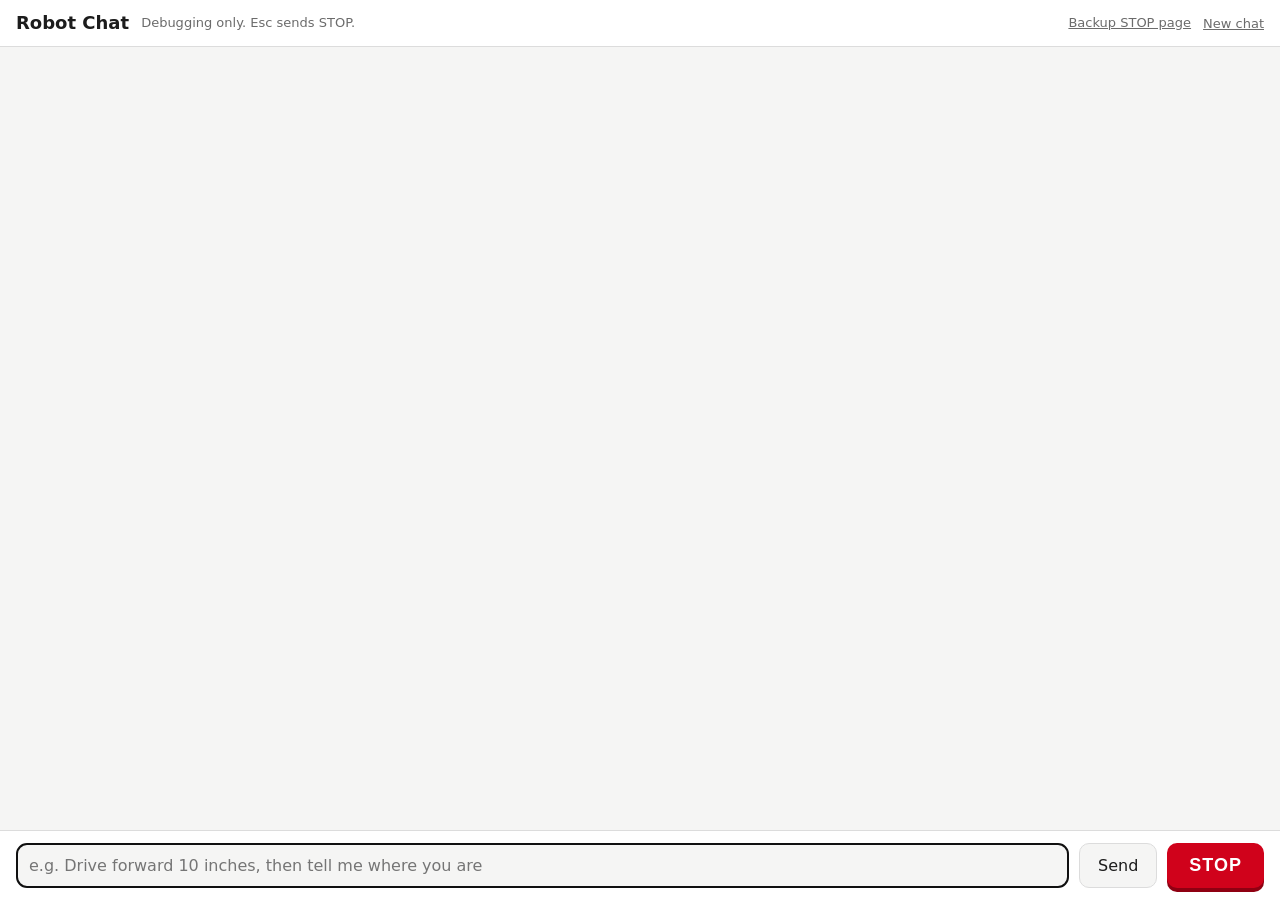
==== bridge/web/index.html @ d2b5e0d2 "Add web chat app for the LLM bridge Move the agent loop into agent/loop.py so the terminal app and a" ====
<!doctype html>
<!--
  Robot chat page. Talks only to the web app (app.py) that served it:
    POST /api/chat   send a message, get the reply + the tools that ran
    POST /api/stop   STOP button, goes straight to the robot (no LLM)
    POST /api/reset  "New chat"
  Tool results are shown as raw JSON on purpose, so when the real robot
  tools return different fields, this page needs no changes.
-->
<html lang="en">
<head>
<meta charset="utf-8">
<meta name="viewport" content="width=device-width, initial-scale=1">
<title>Robot Chat</title>
<style>
  :root {
    --bg: #f5f5f4; --panel: #ffffff; --fg: #1c1c1c; --muted: #6b6b6b; --border: #dcdcdc;
    --user: #1f5fbf; --user-fg: #ffffff; --tool: #f0f0ee; --err: #b00020;
    --stop: #d0021b; --stop-press: #8f0012;
  }
  @media (prefers-color-scheme: dark) {
    :root:not([data-theme="light"]) {
      --bg: #141414; --panel: #1e1e1e; --fg: #ececec; --muted: #9a9a9a; --border: #333;
      --user: #3b7be0; --tool: #262626; --err: #ff6b7f;
    }
  }
  :root[data-theme="dark"] {
    --bg: #141414; --panel: #1e1e1e; --fg: #ececec; --muted: #9a9a9a; --border: #333;
    --user: #3b7be0; --tool: #262626; --err: #ff6b7f;
  }
  * { box-sizing: border-box; }
  html, body { height: 100%; margin: 0; }
  body { display: flex; flex-direction: column; background: var(--bg); color: var(--fg);
         font: 16px/1.45 system-ui, -apple-system, "Segoe UI", sans-serif; }

  header { display: flex; align-items: center; gap: 12px; padding: 10px 16px;
           border-bottom: 1px solid var(--border); background: var(--panel); }
  header h1 { font-size: 18px; margin: 0; }
  header .meta { color: var(--muted); font-size: 13px; flex: 1; min-width: 0;
                 overflow: hidden; text-overflow: ellipsis; white-space: nowrap; }
  header a, header button.link { color: var(--muted); font-size: 13px; background: none; border: none;
                                 cursor: pointer; padding: 0; text-decoration: underline; font-family: inherit; }

  #log { flex: 1; overflow-y: auto; padding: 16px; display: flex; flex-direction: column; gap: 12px; }
  .msg { max-width: min(720px, 90%); padding: 10px 14px; border-radius: 12px; white-space: pre-wrap;
         overflow-wrap: anywhere; }
  .user { align-self: flex-end; background: var(--user); color: var(--user-fg); }
  .bot { align-self: flex-start; background: var(--panel); border: 1px solid var(--border); }
  .err { align-self: center; color: var(--err); font-size: 14px; }
  .note { align-self: center; color: var(--muted); font-size: 14px; }
  .tools { align-self: flex-start; max-width: min(720px, 90%); display: flex; flex-direction: column; gap: 4px; }
  details { background: var(--tool); border-radius: 8px; padding: 6px 10px; font-size: 14px; }
  summary { cursor: pointer; font-family: ui-monospace, Menlo, Consolas, monospace; }
  summary .bad { color: var(--err); }
  pre { margin: 6px 0 0; white-space: pre-wrap; overflow-wrap: anywhere; font-size: 13px; }
  .thinking { align-self: flex-start; color: var(--muted); font-style: italic; }

  footer { display: flex; gap: 10px; padding: 12px 16px; border-top: 1px solid var(--border);
           background: var(--panel); align-items: stretch; }
  #input { flex: 1; min-width: 0; resize: none; padding: 10px 12px; font: inherit; color: var(--fg);
           background: var(--bg); border: 1px solid var(--border); border-radius: 10px; }
  #send { padding: 0 18px; font: inherit; border-radius: 10px; border: 1px solid var(--border);
          background: var(--bg); color: var(--fg); cursor: pointer; }
  #send:disabled { opacity: .5; cursor: default; }
  #stop { padding: 0 22px; border: none; border-radius: 10px; background: var(--stop); color: #fff;
          font-weight: 800; font-size: 18px; letter-spacing: 1px; cursor: pointer;
          box-shadow: 0 4px 0 var(--stop-press); }
  #stop:active { transform: translateY(3px); box-shadow: 0 1px 0 var(--stop-press); }

  @media (max-width: 520px) {
    footer { flex-wrap: wrap; }
    #input { flex-basis: 100%; }
    #send, #stop { flex: 1; padding: 12px; }
  }
</style>
</head>
<body>
  <header>
    <h1>Robot Chat</h1>
    <span class="meta" id="meta">Debugging only. Esc sends STOP.</span>
    <a id="backup-stop" href="#" target="_blank" rel="noopener">Backup STOP page</a>
    <button class="link" id="new-chat" type="button">New chat</button>
  </header>

  <main id="log" aria-live="polite"></main>

  <footer>
    <textarea id="input" rows="1" placeholder="e.g. Drive forward 10 inches, then tell me where you are"></textarea>
    <button id="send" type="button">Send</button>
    <button id="stop" type="button">STOP</button>
  </footer>

<script>
  const log = document.getElementById("log");
  const input = document.getElementById("input");
  const sendBtn = document.getElementById("send");

  // One conversation per tab. sessionStorage survives a reload of this tab
  // but not a new tab; guarded because storage can be blocked.
  function makeId() { return Math.random().toString(36).slice(2) + Date.now().toString(36); }
  let sessionId;
  try { sessionId = sessionStorage.getItem("sessionId") || makeId(); sessionStorage.setItem("sessionId", sessionId); }
  catch { sessionId = makeId(); }

  function add(cls, text) {
    const el = document.createElement("div");
    el.className = cls;
    el.textContent = text;
    log.appendChild(el);
    log.scrollTop = log.scrollHeight;
    return el;
  }

  // Each tool call becomes a collapsible line: name(args) -> ok/error,
  // with the full JSON result inside.
  function addTools(calls) {
    if (!calls.length) return;
    const box = document.createElement("div");
    box.className = "tools";
    for (const c of calls) {
      const d = document.createElement("details");
      const s = document.createElement("summary");
      s.textContent = `${c.name}(${JSON.stringify(c.args)}) → `;
      const status = document.createElement("span");
      status.textContent = c.result.ok ? "ok" : "error";
      if (!c.result.ok) status.className = "bad";
      s.appendChild(status);
      const pre = document.createElement("pre");
      pre.textContent = JSON.stringify(c.result, null, 2);
      d.append(s, pre);
      box.appendChild(d);
    }
    log.appendChild(box);
  }

  async function post(path, body) {
    const r = await fetch(path, { method: "POST", headers: { "Content-Type": "application/json" },
                                  body: JSON.stringify(body || {}) });
    const data = await r.json().catch(() => ({}));
    if (!r.ok) throw new Error(data.detail || `HTTP ${r.status}`);
    return data;
  }

  async function send() {
    const text = input.value.trim();
    if (!text || sendBtn.disabled) return;
    input.value = "";
    add("msg user", text);
    sendBtn.disabled = true;
    const thinking = add("thinking", "thinking…");
    try {
      const data = await post("/api/chat", { session_id: sessionId, message: text });
      thinking.remove();
      addTools(data.tool_calls);
      add("msg bot", data.reply || "(no reply)");
    } catch (e) {
      thinking.remove();
      add("err", "Error: " + e.message);
    } finally {
      sendBtn.disabled = false;
      input.focus();
      log.scrollTop = log.scrollHeight;
    }
  }

  async function stop() {
    try {
      await post("/api/stop");
      add("note", "STOP sent at " + new Date().toLocaleTimeString());
    } catch (e) {
      add("err", "STOP FAILED: " + e.message + ". Use the backup STOP page or the physical stop.");
    }
  }

  async function newChat() {
    try { await post("/api/reset", { session_id: sessionId }); } catch {}
    log.innerHTML = "";
    add("note", "New conversation.");
  }

  sendBtn.addEventListener("click", send);
  document.getElementById("stop").addEventListener("click", stop);
  document.getElementById("new-chat").addEventListener("click", newChat);
  input.addEventListener("keydown", (e) => {
    // Enter sends, Shift+Enter makes a new line.
    if (e.key === "Enter" && !e.shiftKey) { e.preventDefault(); send(); }
  });
  document.addEventListener("keydown", (e) => { if (e.key === "Escape") stop(); });

  fetch("/api/config").then(r => r.json()).then(c => {
    document.getElementById("meta").textContent = `Model: ${c.model} · Debugging only. Esc sends STOP.`;
    document.getElementById("backup-stop").href = c.stop_page;
  }).catch(() => {});

  input.focus();
</script>
</body>
</html>
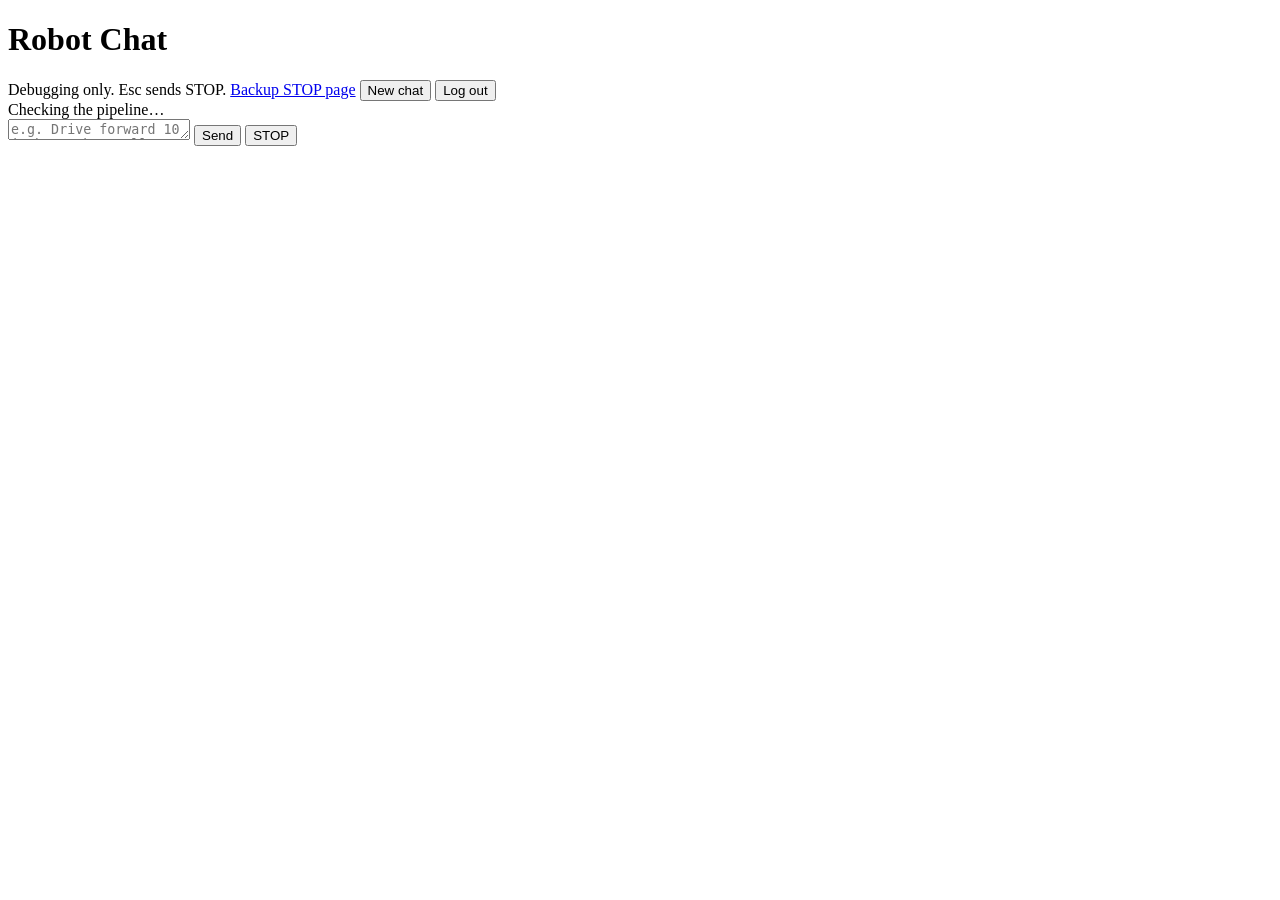
==== commit 739af22e: "Harden the LLM bridge and add pipeline health checks Web chat: team-password login (HttpOnly, SameSi" ====
--- a/bridge/web/index.html
+++ b/bridge/web/index.html
@@ -1,198 +1,41 @@
 <!doctype html>
 <!--
   Robot chat page. Talks only to the web app (app.py) that served it:
-    POST /api/chat   send a message, get the reply + the tools that ran
-    POST /api/stop   STOP button, goes straight to the robot (no LLM)
-    POST /api/reset  "New chat"
+    GET  /api/health  status lights: every hop from the laptop to the robot
+    POST /api/chat    send a message, get the reply + the tools that ran
+    POST /api/stop    STOP button, goes straight to the robot (no LLM)
+    POST /api/reset   "New chat"
+    POST /api/logout  "Log out"
   Tool results are shown as raw JSON on purpose, so when the real robot
   tools return different fields, this page needs no changes.
+  Script and styles live in static/ because the app's Content-Security-
+  Policy blocks inline code.
 -->
 <html lang="en">
 <head>
 <meta charset="utf-8">
 <meta name="viewport" content="width=device-width, initial-scale=1">
 <title>Robot Chat</title>
-<style>
-  :root {
-    --bg: #f5f5f4; --panel: #ffffff; --fg: #1c1c1c; --muted: #6b6b6b; --border: #dcdcdc;
-    --user: #1f5fbf; --user-fg: #ffffff; --tool: #f0f0ee; --err: #b00020;
-    --stop: #d0021b; --stop-press: #8f0012;
-  }
-  @media (prefers-color-scheme: dark) {
-    :root:not([data-theme="light"]) {
-      --bg: #141414; --panel: #1e1e1e; --fg: #ececec; --muted: #9a9a9a; --border: #333;
-      --user: #3b7be0; --tool: #262626; --err: #ff6b7f;
-    }
-  }
-  :root[data-theme="dark"] {
-    --bg: #141414; --panel: #1e1e1e; --fg: #ececec; --muted: #9a9a9a; --border: #333;
-    --user: #3b7be0; --tool: #262626; --err: #ff6b7f;
-  }
-  * { box-sizing: border-box; }
-  html, body { height: 100%; margin: 0; }
-  body { display: flex; flex-direction: column; background: var(--bg); color: var(--fg);
-         font: 16px/1.45 system-ui, -apple-system, "Segoe UI", sans-serif; }
-
-  header { display: flex; align-items: center; gap: 12px; padding: 10px 16px;
-           border-bottom: 1px solid var(--border); background: var(--panel); }
-  header h1 { font-size: 18px; margin: 0; }
-  header .meta { color: var(--muted); font-size: 13px; flex: 1; min-width: 0;
-                 overflow: hidden; text-overflow: ellipsis; white-space: nowrap; }
-  header a, header button.link { color: var(--muted); font-size: 13px; background: none; border: none;
-                                 cursor: pointer; padding: 0; text-decoration: underline; font-family: inherit; }
-
-  #log { flex: 1; overflow-y: auto; padding: 16px; display: flex; flex-direction: column; gap: 12px; }
-  .msg { max-width: min(720px, 90%); padding: 10px 14px; border-radius: 12px; white-space: pre-wrap;
-         overflow-wrap: anywhere; }
-  .user { align-self: flex-end; background: var(--user); color: var(--user-fg); }
-  .bot { align-self: flex-start; background: var(--panel); border: 1px solid var(--border); }
-  .err { align-self: center; color: var(--err); font-size: 14px; }
-  .note { align-self: center; color: var(--muted); font-size: 14px; }
-  .tools { align-self: flex-start; max-width: min(720px, 90%); display: flex; flex-direction: column; gap: 4px; }
-  details { background: var(--tool); border-radius: 8px; padding: 6px 10px; font-size: 14px; }
-  summary { cursor: pointer; font-family: ui-monospace, Menlo, Consolas, monospace; }
-  summary .bad { color: var(--err); }
-  pre { margin: 6px 0 0; white-space: pre-wrap; overflow-wrap: anywhere; font-size: 13px; }
-  .thinking { align-self: flex-start; color: var(--muted); font-style: italic; }
-
-  footer { display: flex; gap: 10px; padding: 12px 16px; border-top: 1px solid var(--border);
-           background: var(--panel); align-items: stretch; }
-  #input { flex: 1; min-width: 0; resize: none; padding: 10px 12px; font: inherit; color: var(--fg);
-           background: var(--bg); border: 1px solid var(--border); border-radius: 10px; }
-  #send { padding: 0 18px; font: inherit; border-radius: 10px; border: 1px solid var(--border);
-          background: var(--bg); color: var(--fg); cursor: pointer; }
-  #send:disabled { opacity: .5; cursor: default; }
-  #stop { padding: 0 22px; border: none; border-radius: 10px; background: var(--stop); color: #fff;
-          font-weight: 800; font-size: 18px; letter-spacing: 1px; cursor: pointer;
-          box-shadow: 0 4px 0 var(--stop-press); }
-  #stop:active { transform: translateY(3px); box-shadow: 0 1px 0 var(--stop-press); }
-
-  @media (max-width: 520px) {
-    footer { flex-wrap: wrap; }
-    #input { flex-basis: 100%; }
-    #send, #stop { flex: 1; padding: 12px; }
-  }
-</style>
+<link rel="stylesheet" href="/static/app.css">
 </head>
 <body>
   <header>
     <h1>Robot Chat</h1>
     <span class="meta" id="meta">Debugging only. Esc sends STOP.</span>
-    <a id="backup-stop" href="#" target="_blank" rel="noopener">Backup STOP page</a>
+    <a id="backup-stop" href="#" target="_blank" rel="noopener noreferrer">Backup STOP page</a>
     <button class="link" id="new-chat" type="button">New chat</button>
+    <button class="link" id="logout" type="button">Log out</button>
   </header>
+  <div id="health" aria-live="polite">Checking the pipeline…</div>
 
   <main id="log" aria-live="polite"></main>
 
   <footer>
-    <textarea id="input" rows="1" placeholder="e.g. Drive forward 10 inches, then tell me where you are"></textarea>
+    <textarea id="input" rows="1" maxlength="2000" placeholder="e.g. Drive forward 10 inches, then tell me where you are"></textarea>
     <button id="send" type="button">Send</button>
     <button id="stop" type="button">STOP</button>
   </footer>
 
-<script>
-  const log = document.getElementById("log");
-  const input = document.getElementById("input");
-  const sendBtn = document.getElementById("send");
-
-  // One conversation per tab. sessionStorage survives a reload of this tab
-  // but not a new tab; guarded because storage can be blocked.
-  function makeId() { return Math.random().toString(36).slice(2) + Date.now().toString(36); }
-  let sessionId;
-  try { sessionId = sessionStorage.getItem("sessionId") || makeId(); sessionStorage.setItem("sessionId", sessionId); }
-  catch { sessionId = makeId(); }
-
-  function add(cls, text) {
-    const el = document.createElement("div");
-    el.className = cls;
-    el.textContent = text;
-    log.appendChild(el);
-    log.scrollTop = log.scrollHeight;
-    return el;
-  }
-
-  // Each tool call becomes a collapsible line: name(args) -> ok/error,
-  // with the full JSON result inside.
-  function addTools(calls) {
-    if (!calls.length) return;
-    const box = document.createElement("div");
-    box.className = "tools";
-    for (const c of calls) {
-      const d = document.createElement("details");
-      const s = document.createElement("summary");
-      s.textContent = `${c.name}(${JSON.stringify(c.args)}) → `;
-      const status = document.createElement("span");
-      status.textContent = c.result.ok ? "ok" : "error";
-      if (!c.result.ok) status.className = "bad";
-      s.appendChild(status);
-      const pre = document.createElement("pre");
-      pre.textContent = JSON.stringify(c.result, null, 2);
-      d.append(s, pre);
-      box.appendChild(d);
-    }
-    log.appendChild(box);
-  }
-
-  async function post(path, body) {
-    const r = await fetch(path, { method: "POST", headers: { "Content-Type": "application/json" },
-                                  body: JSON.stringify(body || {}) });
-    const data = await r.json().catch(() => ({}));
-    if (!r.ok) throw new Error(data.detail || `HTTP ${r.status}`);
-    return data;
-  }
-
-  async function send() {
-    const text = input.value.trim();
-    if (!text || sendBtn.disabled) return;
-    input.value = "";
-    add("msg user", text);
-    sendBtn.disabled = true;
-    const thinking = add("thinking", "thinking…");
-    try {
-      const data = await post("/api/chat", { session_id: sessionId, message: text });
-      thinking.remove();
-      addTools(data.tool_calls);
-      add("msg bot", data.reply || "(no reply)");
-    } catch (e) {
-      thinking.remove();
-      add("err", "Error: " + e.message);
-    } finally {
-      sendBtn.disabled = false;
-      input.focus();
-      log.scrollTop = log.scrollHeight;
-    }
-  }
-
-  async function stop() {
-    try {
-      await post("/api/stop");
-      add("note", "STOP sent at " + new Date().toLocaleTimeString());
-    } catch (e) {
-      add("err", "STOP FAILED: " + e.message + ". Use the backup STOP page or the physical stop.");
-    }
-  }
-
-  async function newChat() {
-    try { await post("/api/reset", { session_id: sessionId }); } catch {}
-    log.innerHTML = "";
-    add("note", "New conversation.");
-  }
-
-  sendBtn.addEventListener("click", send);
-  document.getElementById("stop").addEventListener("click", stop);
-  document.getElementById("new-chat").addEventListener("click", newChat);
-  input.addEventListener("keydown", (e) => {
-    // Enter sends, Shift+Enter makes a new line.
-    if (e.key === "Enter" && !e.shiftKey) { e.preventDefault(); send(); }
-  });
-  document.addEventListener("keydown", (e) => { if (e.key === "Escape") stop(); });
-
-  fetch("/api/config").then(r => r.json()).then(c => {
-    document.getElementById("meta").textContent = `Model: ${c.model} · Debugging only. Esc sends STOP.`;
-    document.getElementById("backup-stop").href = c.stop_page;
-  }).catch(() => {});
-
-  input.focus();
-</script>
+<script src="/static/app.js"></script>
 </body>
 </html>
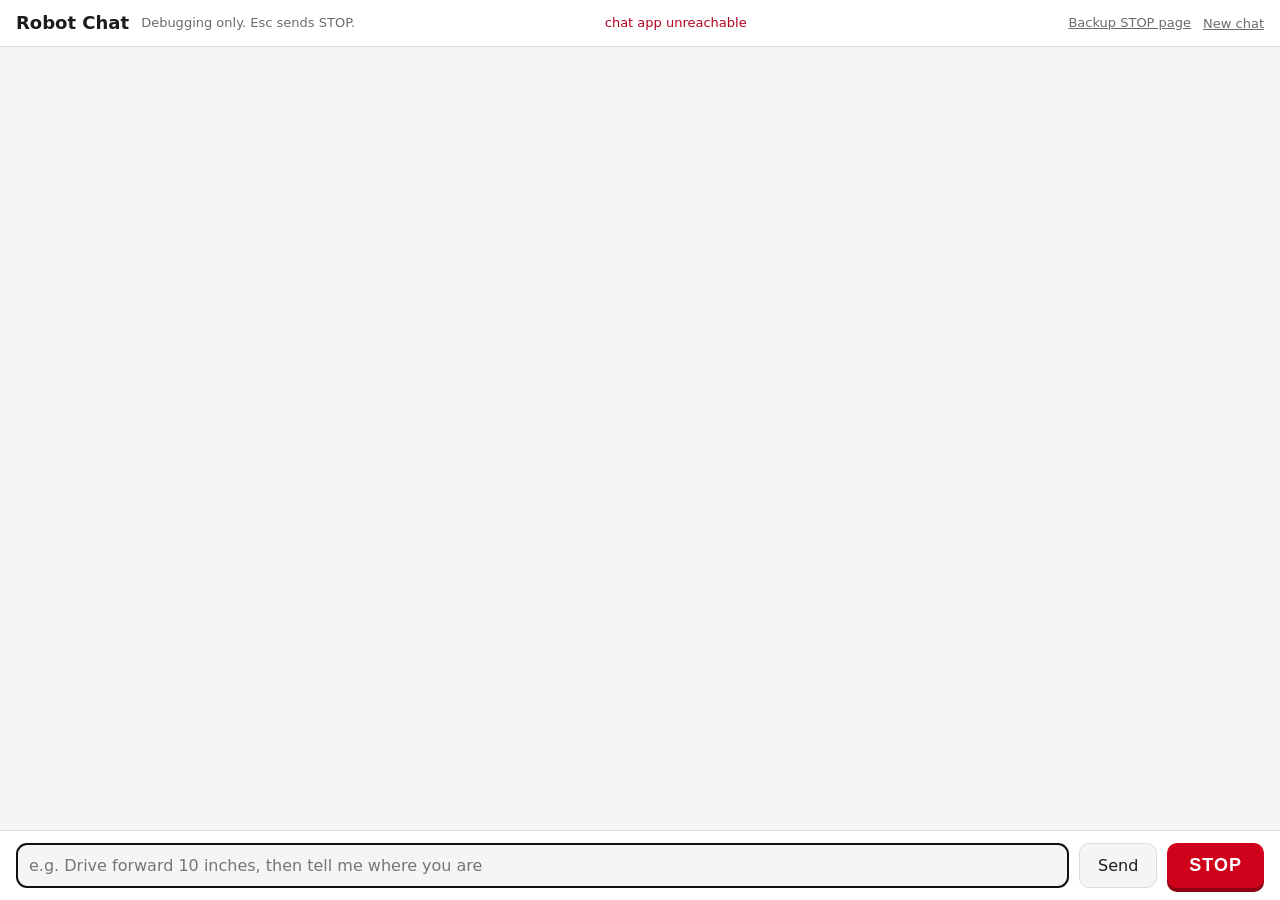
==== commit e2def5da: "feat(bridge): real robot tools over the brain serial link Replace the mock server tools with tools t" ====
--- a/bridge/web/index.html
+++ b/bridge/web/index.html
@@ -1,41 +1,219 @@
 <!doctype html>
 <!--
   Robot chat page. Talks only to the web app (app.py) that served it:
-    GET  /api/health  status lights: every hop from the laptop to the robot
-    POST /api/chat    send a message, get the reply + the tools that ran
-    POST /api/stop    STOP button, goes straight to the robot (no LLM)
-    POST /api/reset   "New chat"
-    POST /api/logout  "Log out"
+    POST /api/chat   send a message, get the reply + the tools that ran
+    POST /api/stop   STOP button, goes straight to the robot (no LLM)
+    POST /api/reset  "New chat"
   Tool results are shown as raw JSON on purpose, so when the real robot
   tools return different fields, this page needs no changes.
-  Script and styles live in static/ because the app's Content-Security-
-  Policy blocks inline code.
 -->
 <html lang="en">
 <head>
 <meta charset="utf-8">
 <meta name="viewport" content="width=device-width, initial-scale=1">
 <title>Robot Chat</title>
-<link rel="stylesheet" href="/static/app.css">
+<style>
+  :root {
+    --bg: #f5f5f4; --panel: #ffffff; --fg: #1c1c1c; --muted: #6b6b6b; --border: #dcdcdc;
+    --user: #1f5fbf; --user-fg: #ffffff; --tool: #f0f0ee; --err: #b00020;
+    --stop: #d0021b; --stop-press: #8f0012;
+  }
+  @media (prefers-color-scheme: dark) {
+    :root:not([data-theme="light"]) {
+      --bg: #141414; --panel: #1e1e1e; --fg: #ececec; --muted: #9a9a9a; --border: #333;
+      --user: #3b7be0; --tool: #262626; --err: #ff6b7f;
+    }
+  }
+  :root[data-theme="dark"] {
+    --bg: #141414; --panel: #1e1e1e; --fg: #ececec; --muted: #9a9a9a; --border: #333;
+    --user: #3b7be0; --tool: #262626; --err: #ff6b7f;
+  }
+  * { box-sizing: border-box; }
+  html, body { height: 100%; margin: 0; }
+  body { display: flex; flex-direction: column; background: var(--bg); color: var(--fg);
+         font: 16px/1.45 system-ui, -apple-system, "Segoe UI", sans-serif; }
+
+  header { display: flex; align-items: center; gap: 12px; padding: 10px 16px;
+           border-bottom: 1px solid var(--border); background: var(--panel); }
+  header h1 { font-size: 18px; margin: 0; }
+  header .meta { color: var(--muted); font-size: 13px; flex: 1; min-width: 0;
+                 overflow: hidden; text-overflow: ellipsis; white-space: nowrap; }
+  header a, header button.link { color: var(--muted); font-size: 13px; background: none; border: none;
+                                 cursor: pointer; padding: 0; text-decoration: underline; font-family: inherit; }
+
+  #log { flex: 1; overflow-y: auto; padding: 16px; display: flex; flex-direction: column; gap: 12px; }
+  .msg { max-width: min(720px, 90%); padding: 10px 14px; border-radius: 12px; white-space: pre-wrap;
+         overflow-wrap: anywhere; }
+  .user { align-self: flex-end; background: var(--user); color: var(--user-fg); }
+  .bot { align-self: flex-start; background: var(--panel); border: 1px solid var(--border); }
+  .err { align-self: center; color: var(--err); font-size: 14px; }
+  .note { align-self: center; color: var(--muted); font-size: 14px; }
+  .tools { align-self: flex-start; max-width: min(720px, 90%); display: flex; flex-direction: column; gap: 4px; }
+  details { background: var(--tool); border-radius: 8px; padding: 6px 10px; font-size: 14px; }
+  summary { cursor: pointer; font-family: ui-monospace, Menlo, Consolas, monospace; }
+  summary .bad, .meta.bad { color: var(--err); }
+  pre { margin: 6px 0 0; white-space: pre-wrap; overflow-wrap: anywhere; font-size: 13px; }
+  .thinking { align-self: flex-start; color: var(--muted); font-style: italic; }
+
+  footer { display: flex; gap: 10px; padding: 12px 16px; border-top: 1px solid var(--border);
+           background: var(--panel); align-items: stretch; }
+  #input { flex: 1; min-width: 0; resize: none; padding: 10px 12px; font: inherit; color: var(--fg);
+           background: var(--bg); border: 1px solid var(--border); border-radius: 10px; }
+  #send { padding: 0 18px; font: inherit; border-radius: 10px; border: 1px solid var(--border);
+          background: var(--bg); color: var(--fg); cursor: pointer; }
+  #send:disabled { opacity: .5; cursor: default; }
+  #stop { padding: 0 22px; border: none; border-radius: 10px; background: var(--stop); color: #fff;
+          font-weight: 800; font-size: 18px; letter-spacing: 1px; cursor: pointer;
+          box-shadow: 0 4px 0 var(--stop-press); }
+  #stop:active { transform: translateY(3px); box-shadow: 0 1px 0 var(--stop-press); }
+
+  @media (max-width: 520px) {
+    footer { flex-wrap: wrap; }
+    #input { flex-basis: 100%; }
+    #send, #stop { flex: 1; padding: 12px; }
+  }
+</style>
 </head>
 <body>
   <header>
     <h1>Robot Chat</h1>
     <span class="meta" id="meta">Debugging only. Esc sends STOP.</span>
-    <a id="backup-stop" href="#" target="_blank" rel="noopener noreferrer">Backup STOP page</a>
+    <span class="meta" id="hops" title="Health of every link hop, refreshed every 3 s">checking link…</span>
+    <a id="backup-stop" href="#" target="_blank" rel="noopener">Backup STOP page</a>
     <button class="link" id="new-chat" type="button">New chat</button>
-    <button class="link" id="logout" type="button">Log out</button>
   </header>
-  <div id="health" aria-live="polite">Checking the pipeline…</div>
 
   <main id="log" aria-live="polite"></main>
 
   <footer>
-    <textarea id="input" rows="1" maxlength="2000" placeholder="e.g. Drive forward 10 inches, then tell me where you are"></textarea>
+    <textarea id="input" rows="1" placeholder="e.g. Drive forward 10 inches, then tell me where you are"></textarea>
     <button id="send" type="button">Send</button>
     <button id="stop" type="button">STOP</button>
   </footer>
 
-<script src="/static/app.js"></script>
+<script>
+  const log = document.getElementById("log");
+  const input = document.getElementById("input");
+  const sendBtn = document.getElementById("send");
+
+  // One conversation per tab. sessionStorage survives a reload of this tab
+  // but not a new tab; guarded because storage can be blocked.
+  function makeId() { return Math.random().toString(36).slice(2) + Date.now().toString(36); }
+  let sessionId;
+  try { sessionId = sessionStorage.getItem("sessionId") || makeId(); sessionStorage.setItem("sessionId", sessionId); }
+  catch { sessionId = makeId(); }
+
+  function add(cls, text) {
+    const el = document.createElement("div");
+    el.className = cls;
+    el.textContent = text;
+    log.appendChild(el);
+    log.scrollTop = log.scrollHeight;
+    return el;
+  }
+
+  // Each tool call becomes a collapsible line: name(args) -> ok/error,
+  // with the full JSON result inside.
+  function addTools(calls) {
+    if (!calls.length) return;
+    const box = document.createElement("div");
+    box.className = "tools";
+    for (const c of calls) {
+      const d = document.createElement("details");
+      const s = document.createElement("summary");
+      s.textContent = `${c.name}(${JSON.stringify(c.args)}) → `;
+      const status = document.createElement("span");
+      status.textContent = c.result.ok ? "ok" : "error";
+      if (!c.result.ok) status.className = "bad";
+      s.appendChild(status);
+      const pre = document.createElement("pre");
+      pre.textContent = JSON.stringify(c.result, null, 2);
+      d.append(s, pre);
+      box.appendChild(d);
+    }
+    log.appendChild(box);
+  }
+
+  async function post(path, body) {
+    const r = await fetch(path, { method: "POST", headers: { "Content-Type": "application/json" },
+                                  body: JSON.stringify(body || {}) });
+    const data = await r.json().catch(() => ({}));
+    if (!r.ok) throw new Error(data.detail || `HTTP ${r.status}`);
+    return data;
+  }
+
+  async function send() {
+    const text = input.value.trim();
+    if (!text || sendBtn.disabled) return;
+    input.value = "";
+    add("msg user", text);
+    sendBtn.disabled = true;
+    const thinking = add("thinking", "thinking…");
+    try {
+      const data = await post("/api/chat", { session_id: sessionId, message: text });
+      thinking.remove();
+      addTools(data.tool_calls);
+      add("msg bot", data.reply || "(no reply)");
+    } catch (e) {
+      thinking.remove();
+      add("err", "Error: " + e.message);
+    } finally {
+      sendBtn.disabled = false;
+      input.focus();
+      log.scrollTop = log.scrollHeight;
+    }
+  }
+
+  async function stop() {
+    try {
+      await post("/api/stop");
+      add("note", "STOP sent at " + new Date().toLocaleTimeString());
+    } catch (e) {
+      add("err", "STOP FAILED: " + e.message + ". Use the backup STOP page or the physical stop.");
+    }
+  }
+
+  async function newChat() {
+    try { await post("/api/reset", { session_id: sessionId }); } catch {}
+    log.innerHTML = "";
+    add("note", "New conversation.");
+  }
+
+  sendBtn.addEventListener("click", send);
+  document.getElementById("stop").addEventListener("click", stop);
+  document.getElementById("new-chat").addEventListener("click", newChat);
+  input.addEventListener("keydown", (e) => {
+    // Enter sends, Shift+Enter makes a new line.
+    if (e.key === "Enter" && !e.shiftKey) { e.preventDefault(); send(); }
+  });
+  document.addEventListener("keydown", (e) => { if (e.key === "Escape") stop(); });
+
+  fetch("/api/config").then(r => r.json()).then(c => {
+    document.getElementById("meta").textContent = `Model: ${c.model} · Debugging only. Esc sends STOP.`;
+    document.getElementById("backup-stop").href = c.stop_page;
+  }).catch(() => {});
+
+  // One word per hop (LLM, Pi server, serial, brain); a broken hop shows why on hover.
+  async function refreshHops() {
+    const el = document.getElementById("hops");
+    try {
+      const h = await (await fetch("/api/health")).json();
+      const r = h.robot || {};
+      const hops = [["LLM", h.llm], ["Pi", r.hop === "server" ? r : r.server],
+                    ["serial", r.serial], ["brain", r.brain]];
+      el.textContent = hops.map(([n, s]) => `${n} ${s && s.ok ? "✓" : "✗"}`).join("  ");
+      el.title = hops.filter(([, s]) => !(s && s.ok))
+                     .map(([n, s]) => `${n}: ${(s && (s.message || s.error)) || "unknown"}`).join("\n") || "all hops ok";
+      el.className = hops.every(([, s]) => s && s.ok) ? "meta" : "meta bad";
+    } catch (e) {
+      el.textContent = "chat app unreachable";
+      el.className = "meta bad";
+    }
+  }
+  refreshHops();
+  setInterval(refreshHops, 3000);
+
+  input.focus();
+</script>
 </body>
 </html>
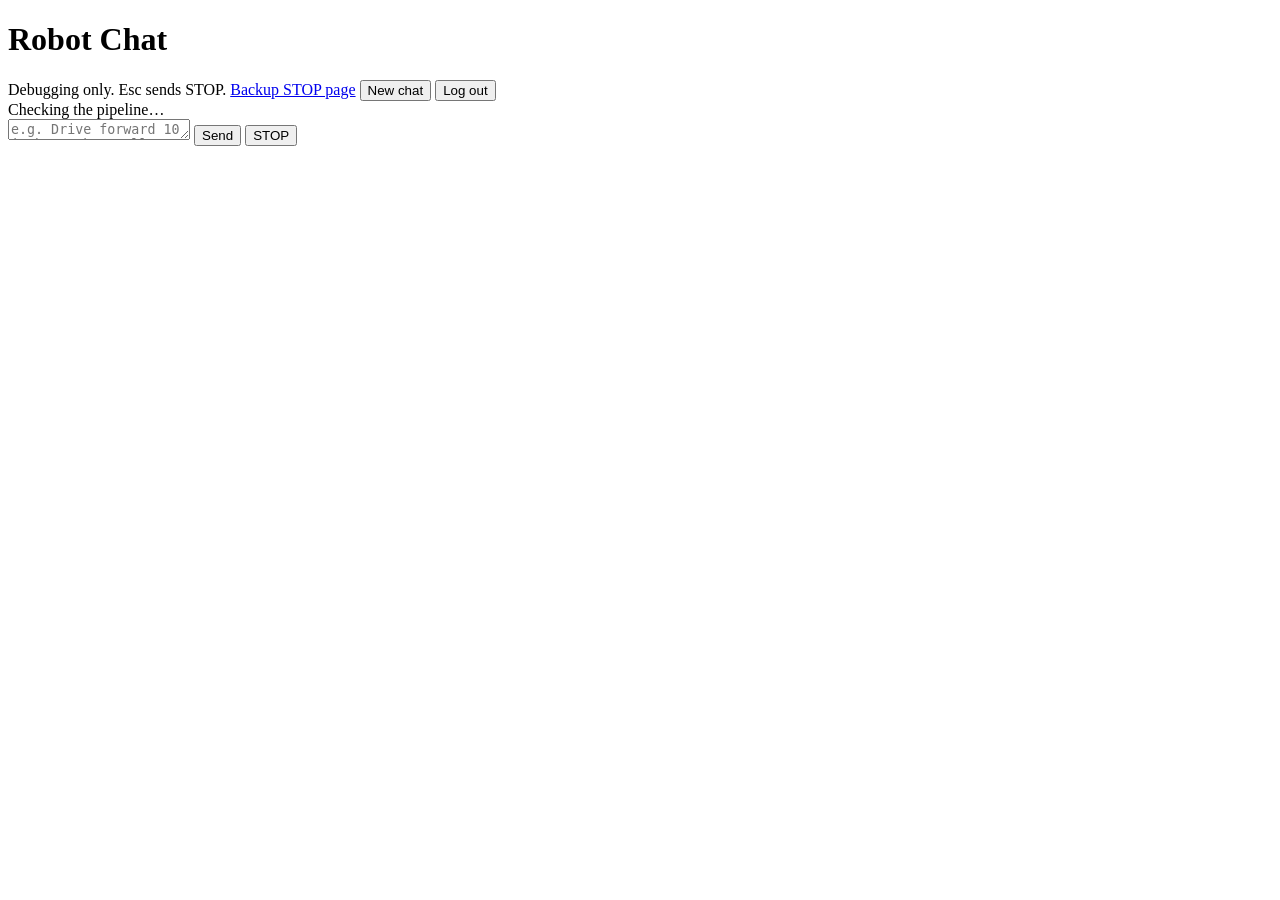
==== commit a89bfce4: "Merge agent-implementation: bridge hardening onto the real robot tools Brings in the security harden" ====
--- a/bridge/web/index.html
+++ b/bridge/web/index.html
@@ -1,219 +1,41 @@
 <!doctype html>
 <!--
   Robot chat page. Talks only to the web app (app.py) that served it:
-    POST /api/chat   send a message, get the reply + the tools that ran
-    POST /api/stop   STOP button, goes straight to the robot (no LLM)
-    POST /api/reset  "New chat"
+    GET  /api/health  status lights: every hop from the laptop to the robot
+    POST /api/chat    send a message, get the reply + the tools that ran
+    POST /api/stop    STOP button, goes straight to the robot (no LLM)
+    POST /api/reset   "New chat"
+    POST /api/logout  "Log out"
   Tool results are shown as raw JSON on purpose, so when the real robot
   tools return different fields, this page needs no changes.
+  Script and styles live in static/ because the app's Content-Security-
+  Policy blocks inline code.
 -->
 <html lang="en">
 <head>
 <meta charset="utf-8">
 <meta name="viewport" content="width=device-width, initial-scale=1">
 <title>Robot Chat</title>
-<style>
-  :root {
-    --bg: #f5f5f4; --panel: #ffffff; --fg: #1c1c1c; --muted: #6b6b6b; --border: #dcdcdc;
-    --user: #1f5fbf; --user-fg: #ffffff; --tool: #f0f0ee; --err: #b00020;
-    --stop: #d0021b; --stop-press: #8f0012;
-  }
-  @media (prefers-color-scheme: dark) {
-    :root:not([data-theme="light"]) {
-      --bg: #141414; --panel: #1e1e1e; --fg: #ececec; --muted: #9a9a9a; --border: #333;
-      --user: #3b7be0; --tool: #262626; --err: #ff6b7f;
-    }
-  }
-  :root[data-theme="dark"] {
-    --bg: #141414; --panel: #1e1e1e; --fg: #ececec; --muted: #9a9a9a; --border: #333;
-    --user: #3b7be0; --tool: #262626; --err: #ff6b7f;
-  }
-  * { box-sizing: border-box; }
-  html, body { height: 100%; margin: 0; }
-  body { display: flex; flex-direction: column; background: var(--bg); color: var(--fg);
-         font: 16px/1.45 system-ui, -apple-system, "Segoe UI", sans-serif; }
-
-  header { display: flex; align-items: center; gap: 12px; padding: 10px 16px;
-           border-bottom: 1px solid var(--border); background: var(--panel); }
-  header h1 { font-size: 18px; margin: 0; }
-  header .meta { color: var(--muted); font-size: 13px; flex: 1; min-width: 0;
-                 overflow: hidden; text-overflow: ellipsis; white-space: nowrap; }
-  header a, header button.link { color: var(--muted); font-size: 13px; background: none; border: none;
-                                 cursor: pointer; padding: 0; text-decoration: underline; font-family: inherit; }
-
-  #log { flex: 1; overflow-y: auto; padding: 16px; display: flex; flex-direction: column; gap: 12px; }
-  .msg { max-width: min(720px, 90%); padding: 10px 14px; border-radius: 12px; white-space: pre-wrap;
-         overflow-wrap: anywhere; }
-  .user { align-self: flex-end; background: var(--user); color: var(--user-fg); }
-  .bot { align-self: flex-start; background: var(--panel); border: 1px solid var(--border); }
-  .err { align-self: center; color: var(--err); font-size: 14px; }
-  .note { align-self: center; color: var(--muted); font-size: 14px; }
-  .tools { align-self: flex-start; max-width: min(720px, 90%); display: flex; flex-direction: column; gap: 4px; }
-  details { background: var(--tool); border-radius: 8px; padding: 6px 10px; font-size: 14px; }
-  summary { cursor: pointer; font-family: ui-monospace, Menlo, Consolas, monospace; }
-  summary .bad, .meta.bad { color: var(--err); }
-  pre { margin: 6px 0 0; white-space: pre-wrap; overflow-wrap: anywhere; font-size: 13px; }
-  .thinking { align-self: flex-start; color: var(--muted); font-style: italic; }
-
-  footer { display: flex; gap: 10px; padding: 12px 16px; border-top: 1px solid var(--border);
-           background: var(--panel); align-items: stretch; }
-  #input { flex: 1; min-width: 0; resize: none; padding: 10px 12px; font: inherit; color: var(--fg);
-           background: var(--bg); border: 1px solid var(--border); border-radius: 10px; }
-  #send { padding: 0 18px; font: inherit; border-radius: 10px; border: 1px solid var(--border);
-          background: var(--bg); color: var(--fg); cursor: pointer; }
-  #send:disabled { opacity: .5; cursor: default; }
-  #stop { padding: 0 22px; border: none; border-radius: 10px; background: var(--stop); color: #fff;
-          font-weight: 800; font-size: 18px; letter-spacing: 1px; cursor: pointer;
-          box-shadow: 0 4px 0 var(--stop-press); }
-  #stop:active { transform: translateY(3px); box-shadow: 0 1px 0 var(--stop-press); }
-
-  @media (max-width: 520px) {
-    footer { flex-wrap: wrap; }
-    #input { flex-basis: 100%; }
-    #send, #stop { flex: 1; padding: 12px; }
-  }
-</style>
+<link rel="stylesheet" href="/static/app.css">
 </head>
 <body>
   <header>
     <h1>Robot Chat</h1>
     <span class="meta" id="meta">Debugging only. Esc sends STOP.</span>
-    <span class="meta" id="hops" title="Health of every link hop, refreshed every 3 s">checking link…</span>
-    <a id="backup-stop" href="#" target="_blank" rel="noopener">Backup STOP page</a>
+    <a id="backup-stop" href="#" target="_blank" rel="noopener noreferrer">Backup STOP page</a>
     <button class="link" id="new-chat" type="button">New chat</button>
+    <button class="link" id="logout" type="button">Log out</button>
   </header>
+  <div id="health" aria-live="polite">Checking the pipeline…</div>
 
   <main id="log" aria-live="polite"></main>
 
   <footer>
-    <textarea id="input" rows="1" placeholder="e.g. Drive forward 10 inches, then tell me where you are"></textarea>
+    <textarea id="input" rows="1" maxlength="2000" placeholder="e.g. Drive forward 10 inches, then tell me where you are"></textarea>
     <button id="send" type="button">Send</button>
     <button id="stop" type="button">STOP</button>
   </footer>
 
-<script>
-  const log = document.getElementById("log");
-  const input = document.getElementById("input");
-  const sendBtn = document.getElementById("send");
-
-  // One conversation per tab. sessionStorage survives a reload of this tab
-  // but not a new tab; guarded because storage can be blocked.
-  function makeId() { return Math.random().toString(36).slice(2) + Date.now().toString(36); }
-  let sessionId;
-  try { sessionId = sessionStorage.getItem("sessionId") || makeId(); sessionStorage.setItem("sessionId", sessionId); }
-  catch { sessionId = makeId(); }
-
-  function add(cls, text) {
-    const el = document.createElement("div");
-    el.className = cls;
-    el.textContent = text;
-    log.appendChild(el);
-    log.scrollTop = log.scrollHeight;
-    return el;
-  }
-
-  // Each tool call becomes a collapsible line: name(args) -> ok/error,
-  // with the full JSON result inside.
-  function addTools(calls) {
-    if (!calls.length) return;
-    const box = document.createElement("div");
-    box.className = "tools";
-    for (const c of calls) {
-      const d = document.createElement("details");
-      const s = document.createElement("summary");
-      s.textContent = `${c.name}(${JSON.stringify(c.args)}) → `;
-      const status = document.createElement("span");
-      status.textContent = c.result.ok ? "ok" : "error";
-      if (!c.result.ok) status.className = "bad";
-      s.appendChild(status);
-      const pre = document.createElement("pre");
-      pre.textContent = JSON.stringify(c.result, null, 2);
-      d.append(s, pre);
-      box.appendChild(d);
-    }
-    log.appendChild(box);
-  }
-
-  async function post(path, body) {
-    const r = await fetch(path, { method: "POST", headers: { "Content-Type": "application/json" },
-                                  body: JSON.stringify(body || {}) });
-    const data = await r.json().catch(() => ({}));
-    if (!r.ok) throw new Error(data.detail || `HTTP ${r.status}`);
-    return data;
-  }
-
-  async function send() {
-    const text = input.value.trim();
-    if (!text || sendBtn.disabled) return;
-    input.value = "";
-    add("msg user", text);
-    sendBtn.disabled = true;
-    const thinking = add("thinking", "thinking…");
-    try {
-      const data = await post("/api/chat", { session_id: sessionId, message: text });
-      thinking.remove();
-      addTools(data.tool_calls);
-      add("msg bot", data.reply || "(no reply)");
-    } catch (e) {
-      thinking.remove();
-      add("err", "Error: " + e.message);
-    } finally {
-      sendBtn.disabled = false;
-      input.focus();
-      log.scrollTop = log.scrollHeight;
-    }
-  }
-
-  async function stop() {
-    try {
-      await post("/api/stop");
-      add("note", "STOP sent at " + new Date().toLocaleTimeString());
-    } catch (e) {
-      add("err", "STOP FAILED: " + e.message + ". Use the backup STOP page or the physical stop.");
-    }
-  }
-
-  async function newChat() {
-    try { await post("/api/reset", { session_id: sessionId }); } catch {}
-    log.innerHTML = "";
-    add("note", "New conversation.");
-  }
-
-  sendBtn.addEventListener("click", send);
-  document.getElementById("stop").addEventListener("click", stop);
-  document.getElementById("new-chat").addEventListener("click", newChat);
-  input.addEventListener("keydown", (e) => {
-    // Enter sends, Shift+Enter makes a new line.
-    if (e.key === "Enter" && !e.shiftKey) { e.preventDefault(); send(); }
-  });
-  document.addEventListener("keydown", (e) => { if (e.key === "Escape") stop(); });
-
-  fetch("/api/config").then(r => r.json()).then(c => {
-    document.getElementById("meta").textContent = `Model: ${c.model} · Debugging only. Esc sends STOP.`;
-    document.getElementById("backup-stop").href = c.stop_page;
-  }).catch(() => {});
-
-  // One word per hop (LLM, Pi server, serial, brain); a broken hop shows why on hover.
-  async function refreshHops() {
-    const el = document.getElementById("hops");
-    try {
-      const h = await (await fetch("/api/health")).json();
-      const r = h.robot || {};
-      const hops = [["LLM", h.llm], ["Pi", r.hop === "server" ? r : r.server],
-                    ["serial", r.serial], ["brain", r.brain]];
-      el.textContent = hops.map(([n, s]) => `${n} ${s && s.ok ? "✓" : "✗"}`).join("  ");
-      el.title = hops.filter(([, s]) => !(s && s.ok))
-                     .map(([n, s]) => `${n}: ${(s && (s.message || s.error)) || "unknown"}`).join("\n") || "all hops ok";
-      el.className = hops.every(([, s]) => s && s.ok) ? "meta" : "meta bad";
-    } catch (e) {
-      el.textContent = "chat app unreachable";
-      el.className = "meta bad";
-    }
-  }
-  refreshHops();
-  setInterval(refreshHops, 3000);
-
-  input.focus();
-</script>
+<script src="/static/app.js"></script>
 </body>
 </html>
